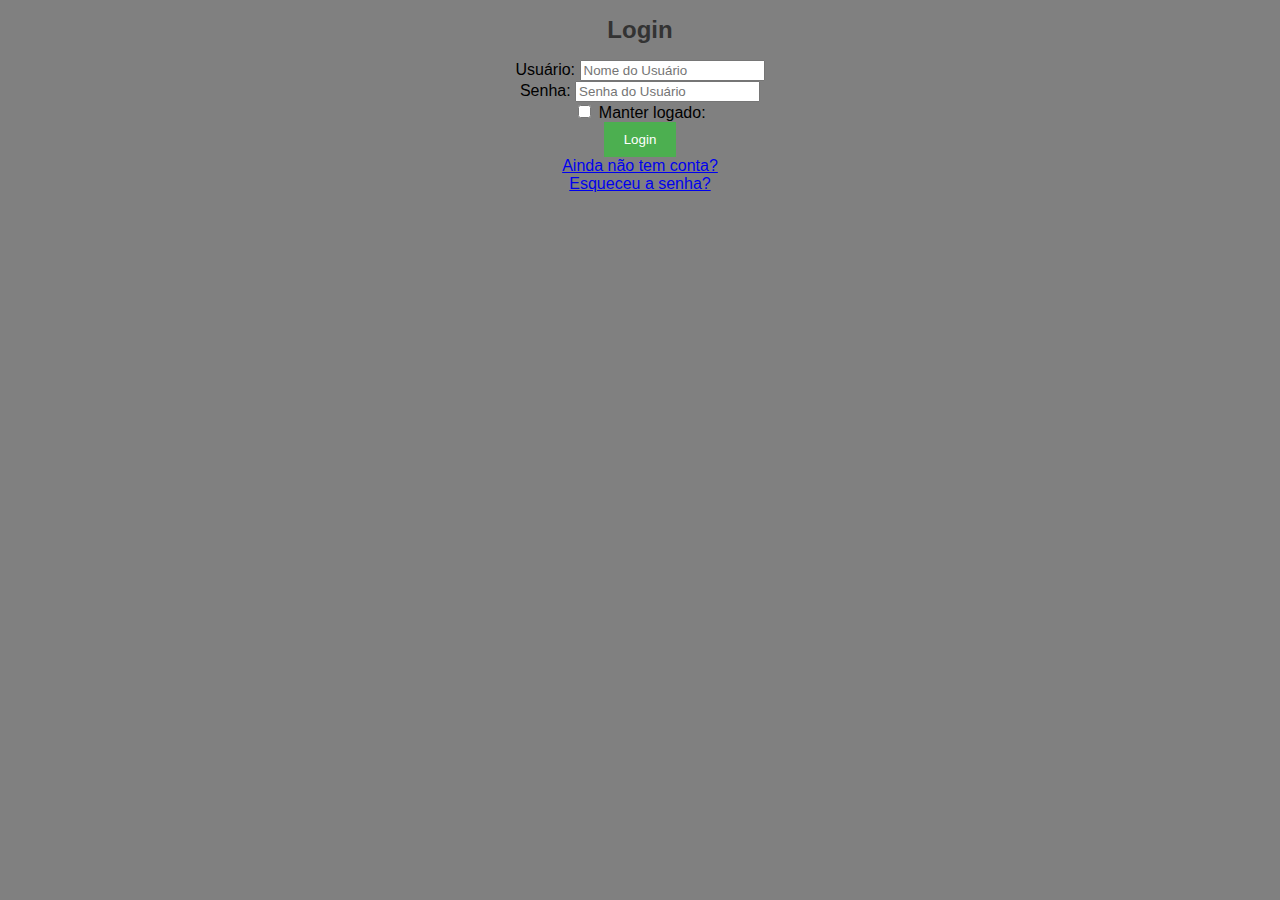
==== index.html @ a179324a "Rename index[1].html to index.html" ====
<!DOCTYPE html>
<html>
    <head>
        <title>formulario professora</title>
        <meta charset="UTF-8">
        <style>
            p {margin: 10px 0;
            }

            form{
                text-align: center;
            }

            body{
                background: gray;
                font-family: Arial, sans-serif;
                font-size: 16px;
            }

            h1{
                text-align: center;
                color: #333;
                font-size: 24px;
            }

            button{
                background-color: #4CAF50; /* Verde */;
                color: white;
                padding: 10px 20px;
                border: none;
                border border-radius: 4px;
                cursor: pointer;
            }
        </style>
    </head>
    <body>
        <h1>Login</h1>
        <form>
            <label for="nomeusuario">Usuário:</label>
            <input name="nomeusuario" type="text" placeholder="Nome do Usuário"><br>

            <label for="senhausuario">Senha:</label>
            <input name="senhausuario" type="text" placeholder="Senha do Usuário"><br>

            <label><input name="manterlogado" type="checkbox" value="sim" /> Manter logado:</label><br>
       
            <button type="submit">Login</button><br>
            <a href="#URL">Ainda não tem conta?</a><br>
            <a href="#URL">Esqueceu a senha?</a>
        </form>
    </body>
</html>
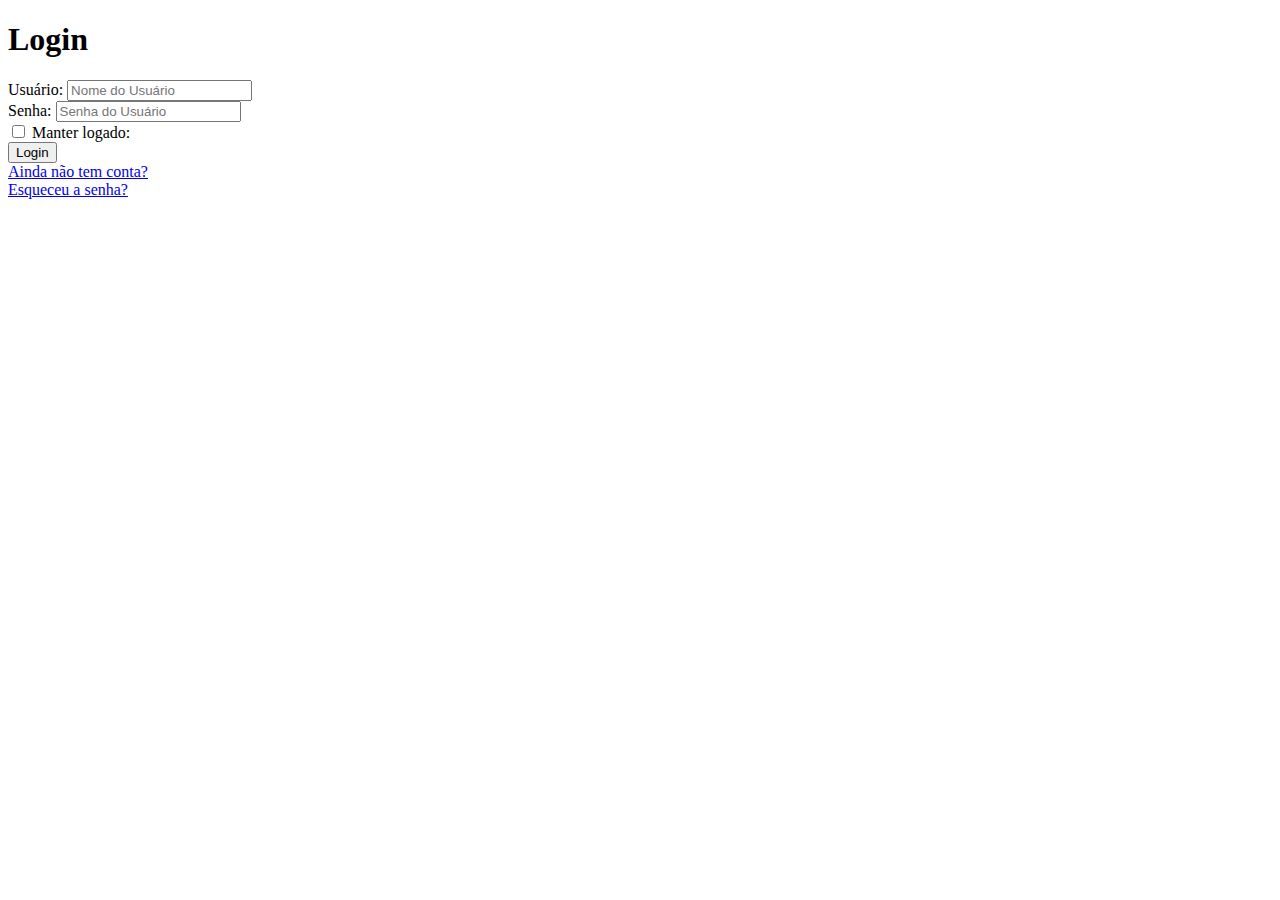
==== commit b00baf47: "Update index.html" ====
--- a/index.html
+++ b/index.html
@@ -3,35 +3,7 @@
     <head>
         <title>formulario professora</title>
         <meta charset="UTF-8">
-        <style>
-            p {margin: 10px 0;
-            }
-
-            form{
-                text-align: center;
-            }
-
-            body{
-                background: gray;
-                font-family: Arial, sans-serif;
-                font-size: 16px;
-            }
-
-            h1{
-                text-align: center;
-                color: #333;
-                font-size: 24px;
-            }
-
-            button{
-                background-color: #4CAF50; /* Verde */;
-                color: white;
-                padding: 10px 20px;
-                border: none;
-                border border-radius: 4px;
-                cursor: pointer;
-            }
-        </style>
+        <link rel="stylesheet" href="./ccs/global.css">
     </head>
     <body>
         <h1>Login</h1>
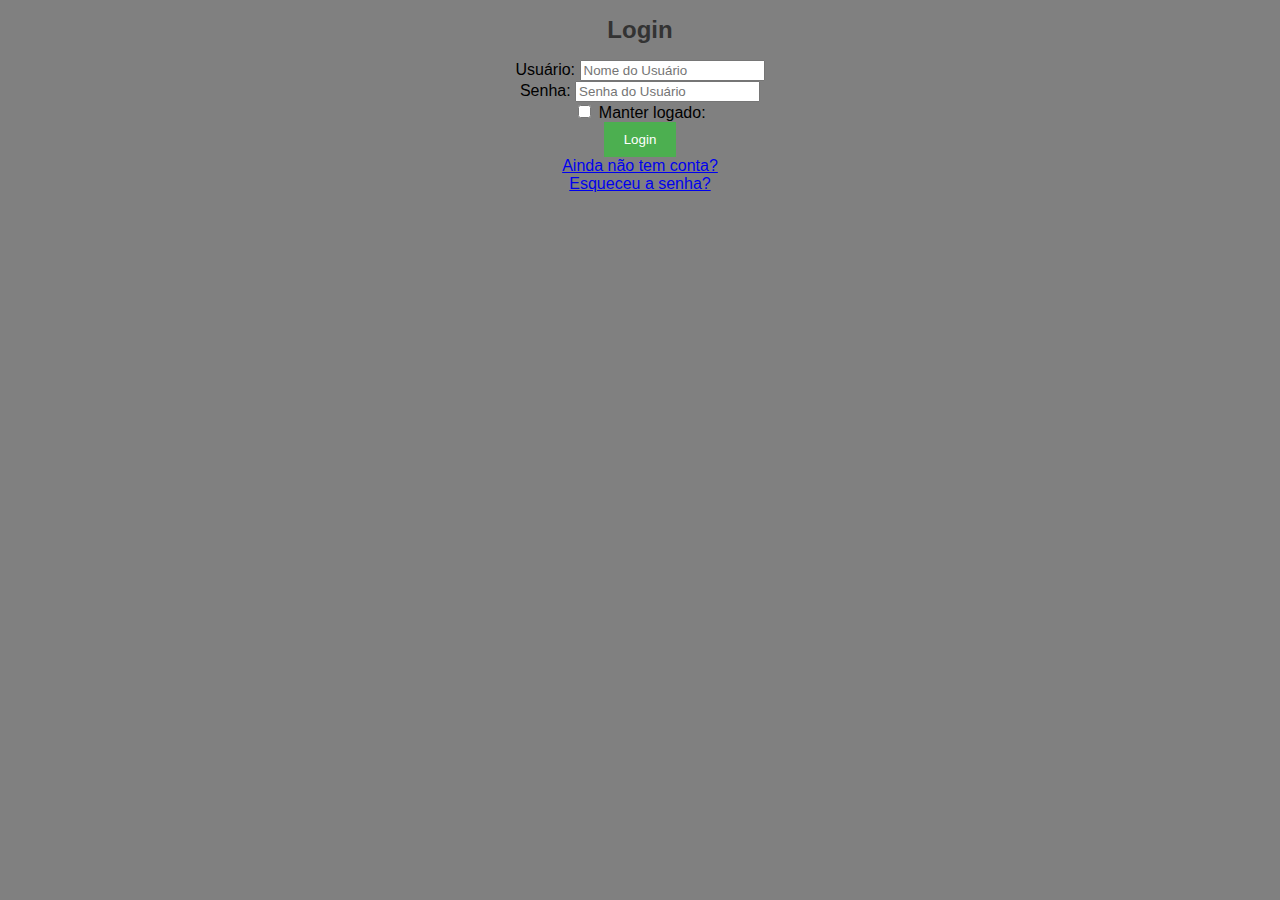
==== commit c2b90ccc: "a" ====
--- a/index.html
+++ b/index.html
@@ -3,7 +3,7 @@
     <head>
         <title>formulario professora</title>
         <meta charset="UTF-8">
-        <link rel="stylesheet" href="./ccs/global.css">
+        <link rel="stylesheet" href="./css/global.css">
     </head>
     <body>
         <h1>Login</h1>
--- a/css/global.css
+++ b/css/global.css
@@ -0,0 +1,27 @@
+p {margin: 10px 0;
+}
+
+form{
+    text-align: center;
+}
+
+body{
+    background: gray;
+    font-family: Arial, sans-serif;
+    font-size: 16px;
+}
+
+h1{
+    text-align: center;
+    color: #333;
+    font-size: 24px;
+}
+
+button{
+    background-color: #4CAF50; /* Verde */;
+    color: white;
+    padding: 10px 20px;
+    border: none;
+    border: 4px;
+    cursor: pointer;
+}
